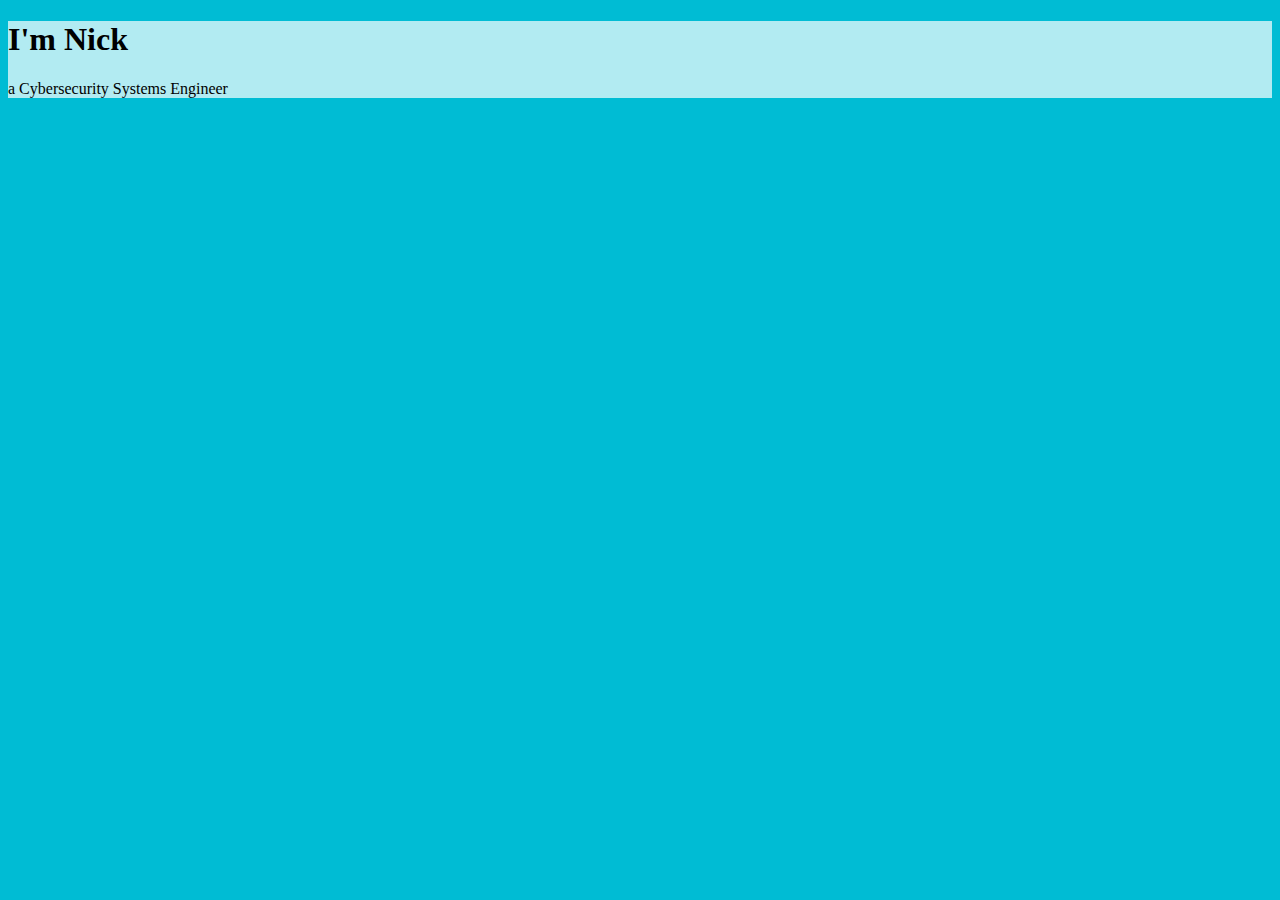
==== HTML/index.html @ 0130cf9d "Organized files into folders and added favicon" ====
<!DOCTYPE html>
<html lang="en">
<head>
    <meta charset="UTF-8">
    <meta name="viewport" content="width=device-width, initial-scale=1.0">
    <title>My Personal Site</title>
    <link rel="stylesheet" href="/CSS/style.css">
    <link rel="icon" href="/IMAGES/favicon.ico">

</head>
<body>
    <div class="">
        <h1 id="myName">I'm Nick</h1>
        <p>a Cybersecurity Systems Engineer</p>
    </div>
</body>
</html>
---- CSS/style.css ----
body {
    background-color: #00bcd4;
}
div {
    background-color: #b2ebf2;
    b2ebf2
}
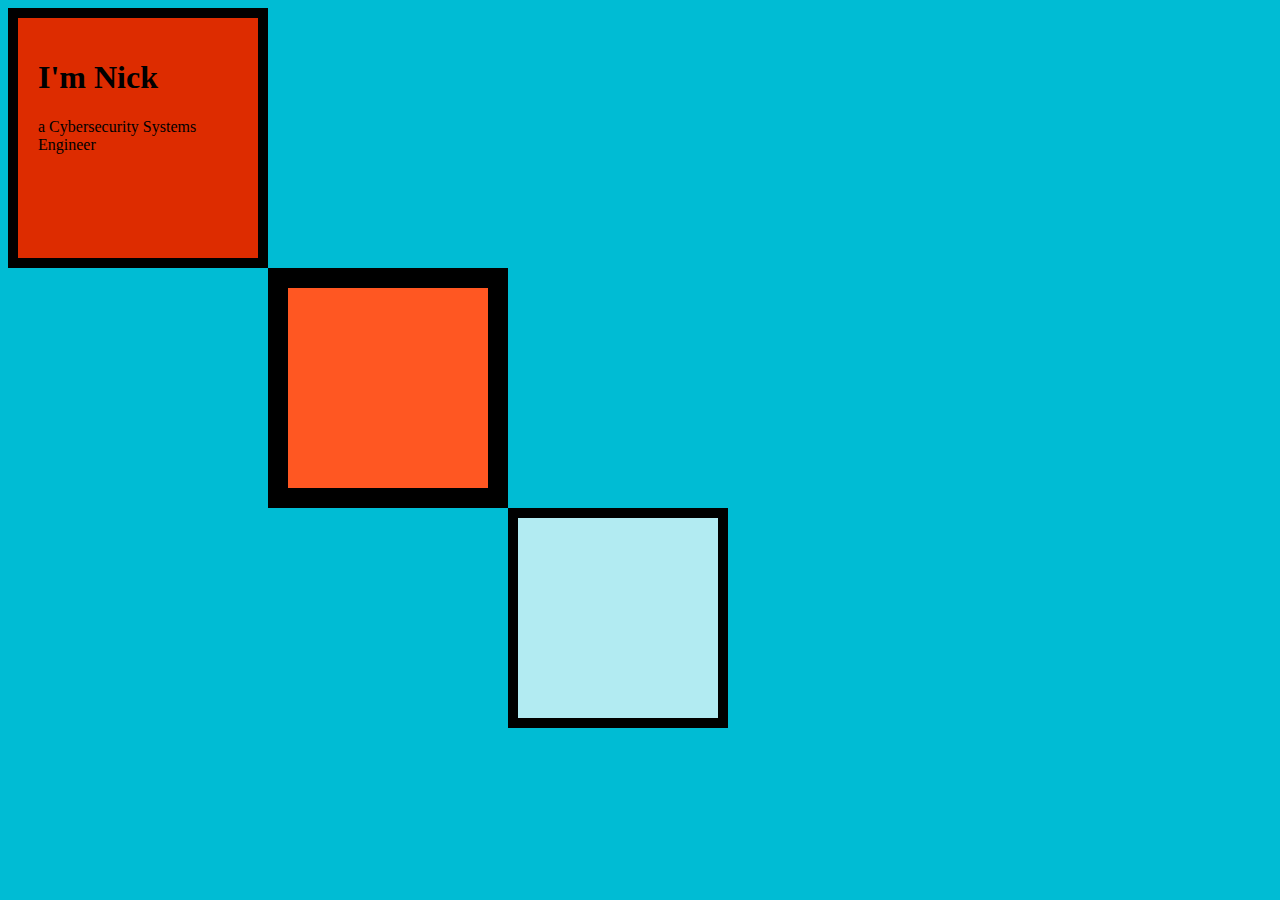
==== commit 59e49398: "practicing boxes" ====
--- a/HTML/index.html
+++ b/HTML/index.html
@@ -9,9 +9,15 @@
 
 </head>
 <body>
-    <div class="">
+    <div class="topBox">
         <h1 id="myName">I'm Nick</h1>
         <p>a Cybersecurity Systems Engineer</p>
     </div>
+    <div class="middleBox">
+        <p> </p>
+    </div>
+    <div class="bottomBox">
+        <p> </p>
+    </div>
 </body>
 </html>--- a/CSS/style.css
+++ b/CSS/style.css
@@ -1,7 +1,26 @@
 body {
     background-color: #00bcd4;
 }
-div {
+.topBox {
+    background-color: #dd2c00;
+    width: 200px;
+    height: 200px;
+    border: solid 10px;
+    padding: 20px;
+}
+
+.middleBox {
+    background-color: #FF5722;
+    width: 200px;
+    height: 200px;
+    border: solid 20px;
+    margin-left: 260px;
+}
+
+.bottomBox {
     background-color: #b2ebf2;
-    b2ebf2
+    width: 200px;
+    height: 200px;
+    border: solid 10px;
+    margin-left: 500px;
 }